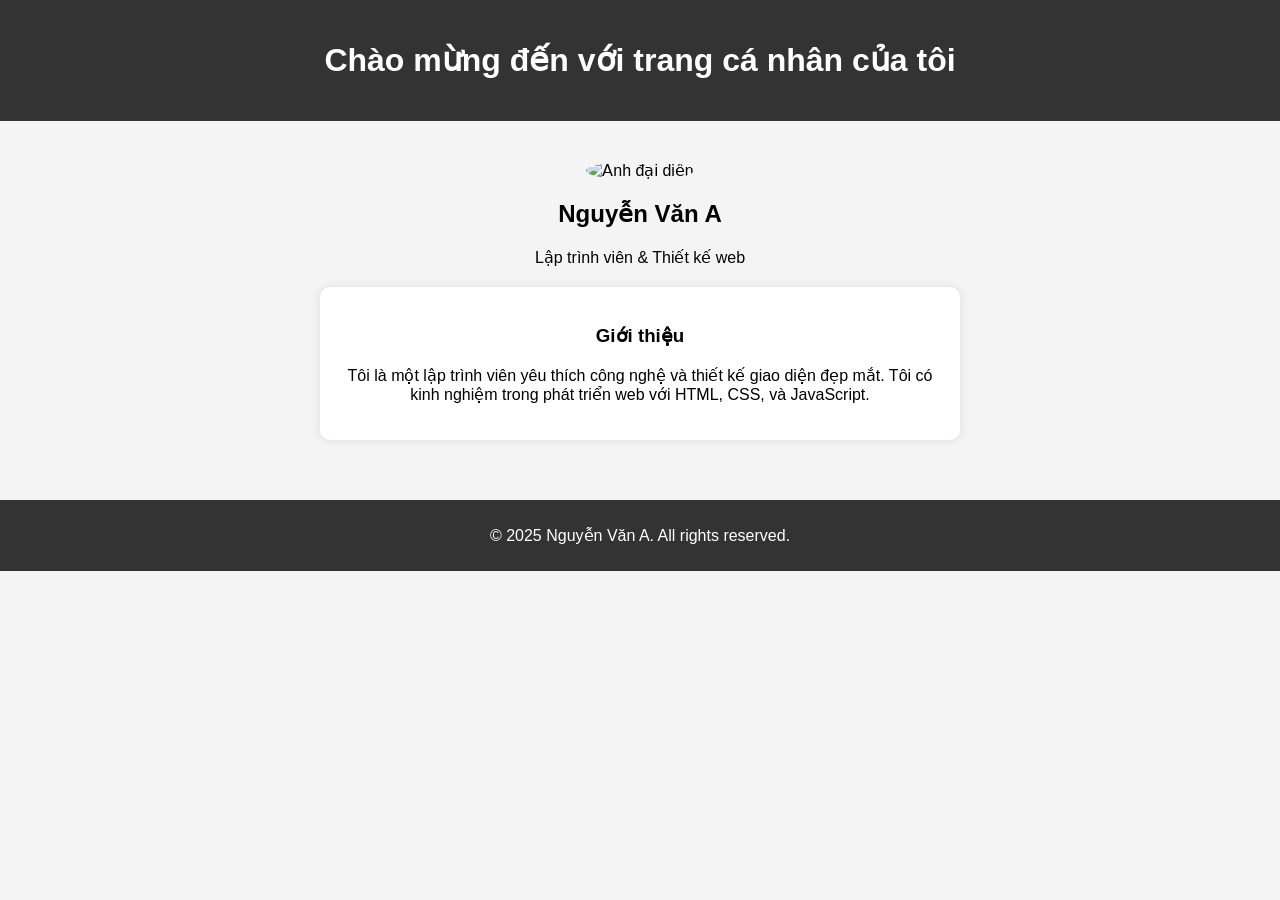
==== index.html @ 7518d49f "html-css" ====
<!DOCTYPE html>
<html lang="vi">
<head>
    <meta charset="UTF-8">
    <meta name="viewport" content="width=device-width, initial-scale=1.0">
    <title>Trang cá nhân</title>
    <link rel="stylesheet" href="style.css">
</head>
<body>
    <header>
        <h1>Chào mừng đến với trang cá nhân của tôi</h1>
    </header>
    <section class="content">
        <div class="profile">
            <img src="https://source.unsplash.com/400x400/?person" alt="Ảnh đại diện">
            <h2>Nguyễn Văn A</h2>
            <p>Lập trình viên & Thiết kế web</p>
        </div>
        <div class="about">
            <h3>Giới thiệu</h3>
            <p>Tôi là một lập trình viên yêu thích công nghệ và thiết kế giao diện đẹp mắt. Tôi có kinh nghiệm trong phát triển web với HTML, CSS, và JavaScript.</p>
        </div>
    </section>
    <footer>
        <p>&copy; 2025 Nguyễn Văn A. All rights reserved.</p>
    </footer>
</body>
</html>
---- style.css ----
body {
    font-family: Arial, sans-serif;
    margin: 0;
    padding: 0;
    background-color: #f4f4f4;
    text-align: center;
}

header {
    background-color: #333;
    color: white;
    padding: 20px 0;
}

.content {
    padding: 20px;
}

.profile img {
    border-radius: 50%;
    margin-top: 20px;
}

.about {
    max-width: 600px;
    margin: 20px auto;
    background: white;
    padding: 20px;
    border-radius: 10px;
    box-shadow: 0 0 10px rgba(0, 0, 0, 0.1);
}

footer {
    background-color: #333;
    color: white;
    padding: 10px 0;
    margin-top: 20px;
}
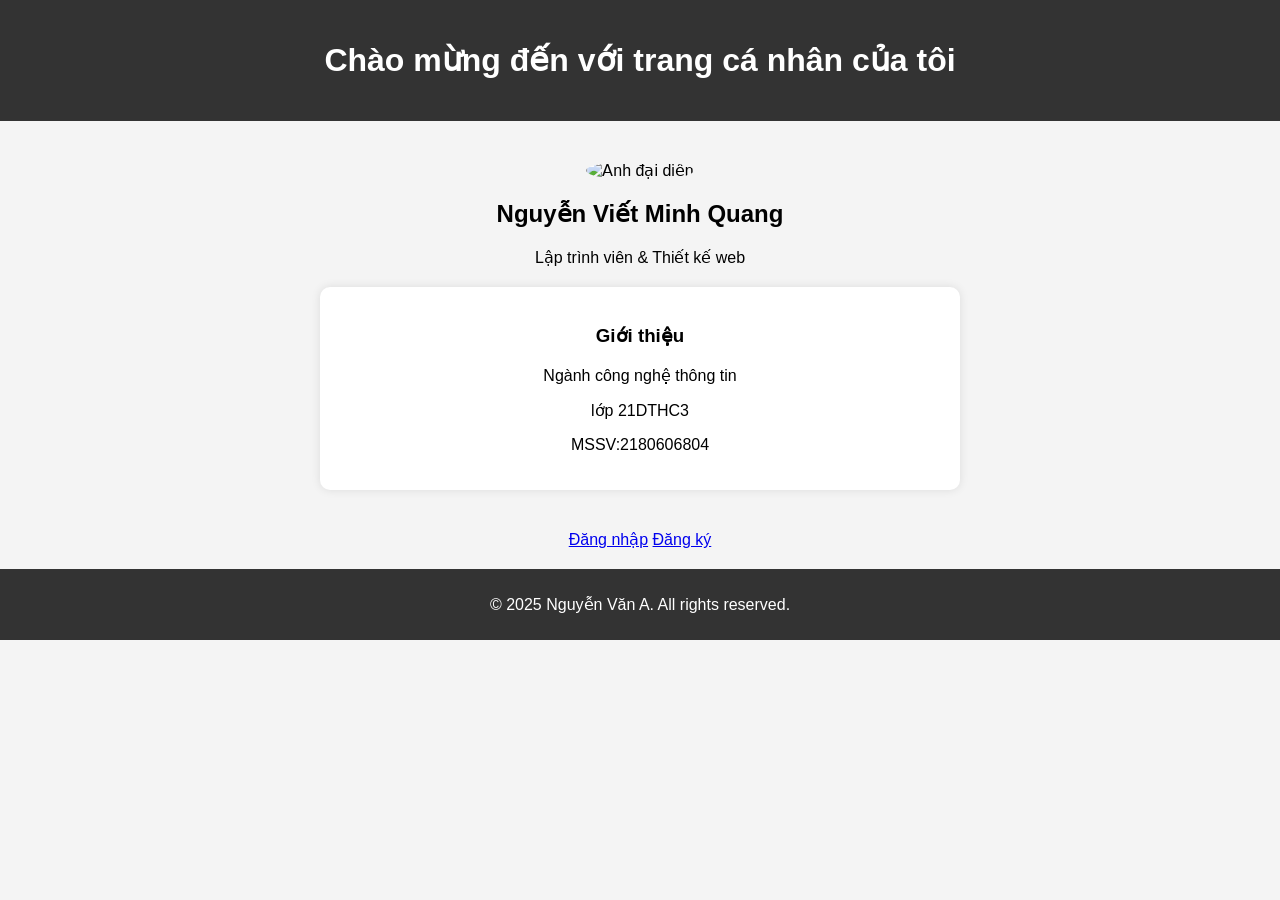
==== commit 295e2128: "index.html" ====
--- a/index.html
+++ b/index.html
@@ -12,15 +12,23 @@
     </header>
     <section class="content">
         <div class="profile">
-            <img src="https://source.unsplash.com/400x400/?person" alt="Ảnh đại diện">
-            <h2>Nguyễn Văn A</h2>
+            <img src="https://tse1.mm.bing.net/th?id=OIP.BSlDyEtJKy2g5oatX3pqJQHaE8&w=316&h=316&c=7" alt="Ảnh đại diện">
+            <h2>Nguyễn Viết Minh Quang</h2>
             <p>Lập trình viên & Thiết kế web</p>
         </div>
         <div class="about">
             <h3>Giới thiệu</h3>
-            <p>Tôi là một lập trình viên yêu thích công nghệ và thiết kế giao diện đẹp mắt. Tôi có kinh nghiệm trong phát triển web với HTML, CSS, và JavaScript.</p>
+            <p>Ngành công nghệ thông tin</p>
+            <p>lớp 21DTHC3</p>
+            <p>MSSV:2180606804</p>
         </div>
     </section>
+    
+    <section class="buttons">
+        <a href="login.html" class="btn">Đăng nhập</a>
+        <a href="register.html" class="btn">Đăng ký</a>
+    </section>
+    
     <footer>
         <p>&copy; 2025 Nguyễn Văn A. All rights reserved.</p>
     </footer>
